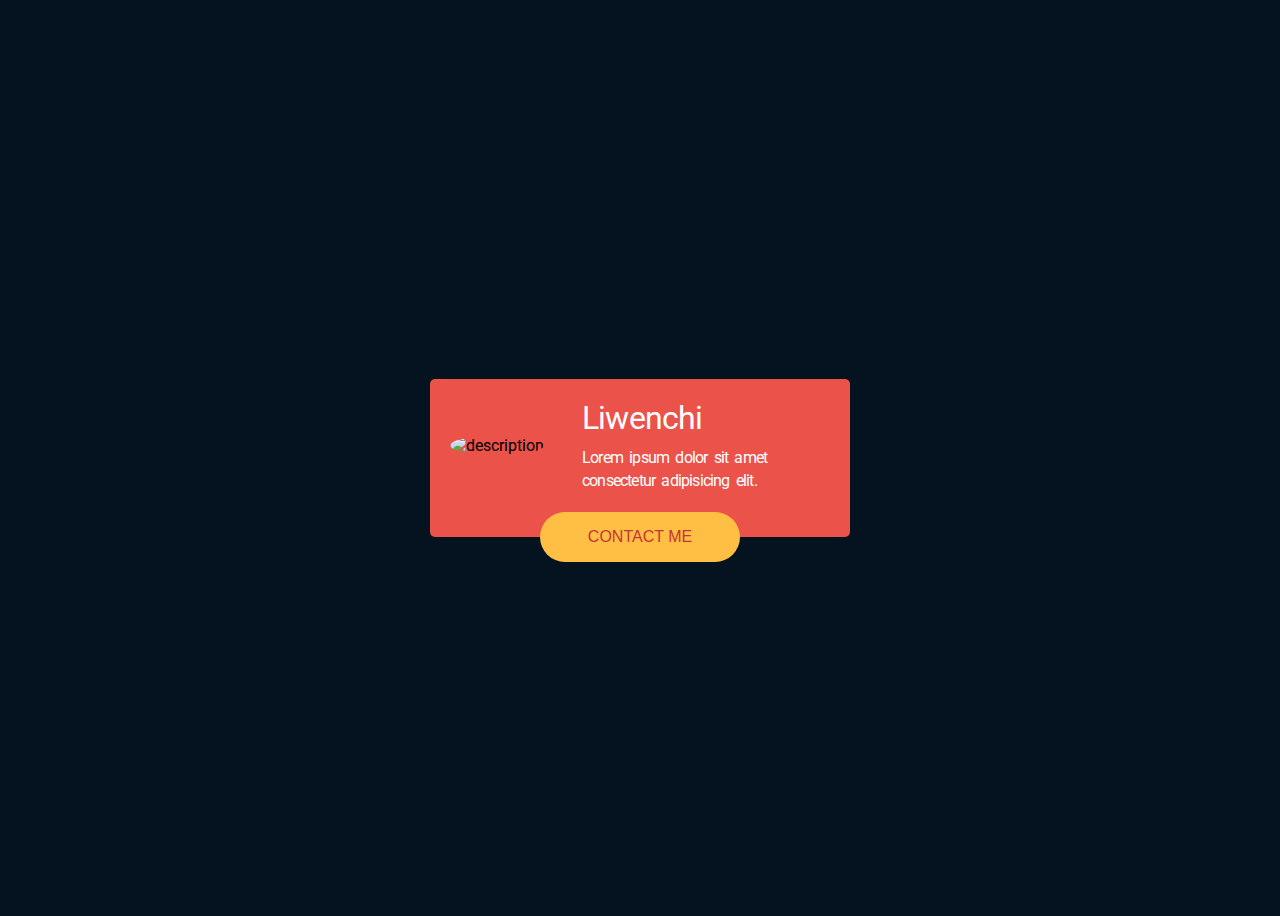
==== Contact Me drop down/index.html @ 0054f979 "添加“联系我”项目，使用drop down效果" ====
<!DOCTYPE html>
<html lang="en">
<head>
    <meta charset="UTF-8">
    <meta name="viewport" content="width=device-width, initial-scale=1.0">
    <link rel="stylesheet" href="./style.css">
    <link href="https://fonts.googleapis.com/css2?family=Roboto:wght@300;400;500&display=swap" rel="stylesheet">
    <title>Document</title>
</head>
<body>
    <div class="contact-area">
        <div class="content">
            <img src="https://s3-us-west-2.amazonaws.com/s.cdpn.io/256492/_mLIxaKY_400x400.jpg" alt="description">
            <div class="self-intro">
                <h1>Liwenchi</h1>
                <p>Lorem ipsum dolor sit amet consectetur adipisicing elit.</p>
            </div>
        </div>
        <button class="btn hover-to-bottom-center">
            <span>CONTACT ME</span>
            <svg xmlns="http://www.w3.org/2000/svg" width="48" height="48" viewBox="0 0 48 48">
                <g class="nc-icon-wrapper" fill="#444444">
                    <path d="M14.83 30.83L24 21.66l9.17 9.17L36 28 24 16 12 28z"></path>
                </g>
            </svg>
        </button>
        <div class="title">
            <p>Contact Me</p>
        </div>
        <nav>
            
        </nav>
    </div>
    <script src="https://cdnjs.cloudflare.com/ajax/libs/jquery/3.2.1/jquery.min.js"></script>
    <script src="./main.js"></script>
</body>
</html>
---- Contact Me drop down/style.css ----
*, *::after, *::before {
  -webkit-box-sizing: border-box;
          box-sizing: border-box;
}

body {
  background-color: #051321;
  min-height: 100vh;
  display: -ms-grid;
  display: grid;
  place-items: center;
  font-family: "Roboto", sans-serif;
}

.contact-area {
  background-color: #eb524a;
  border-radius: 5px;
  max-width: 420px;
  min-width: 360px;
  position: relative;
}

.contact-area .content {
  padding: 20px 20px 45px 20px;
  display: -webkit-inline-box;
  display: -ms-inline-flexbox;
  display: inline-flex;
  -ms-flex-wrap: nowrap;
      flex-wrap: nowrap;
  -webkit-box-pack: justify;
      -ms-flex-pack: justify;
          justify-content: space-between;
  -webkit-box-align: center;
      -ms-flex-align: center;
          align-items: center;
}

.contact-area .content img {
  -webkit-box-flex: 0;
      -ms-flex: 0 0 auto;
          flex: 0 0 auto;
  max-width: 12ch;
  border-radius: 50%;
}

.contact-area .content .self-intro {
  margin-left: 10%;
  -webkit-box-flex: 1;
      -ms-flex: 1 1 auto;
          flex: 1 1 auto;
  color: #ffffff;
  letter-spacing: -0.8px;
}

.contact-area .content .self-intro h1 {
  margin: 0 0 10px 0;
  font-weight: 400;
}

.contact-area .content .self-intro p {
  margin: 0;
  line-height: 140%;
  word-spacing: 3px;
}

.contact-area .btn {
  width: 200px;
  height: 50px;
  padding: 15px;
  outline: none;
  border: none;
  border-radius: 40px;
  cursor: pointer;
  color: #c63535;
  background-color: #ffbe44;
}

.contact-area .hover-to-bottom-center {
  position: absolute;
  bottom: 0;
  right: 50%;
  -webkit-transform: translate(50%, 50%);
          transform: translate(50%, 50%);
  font-size: 16px;
  -webkit-transition: all 0.6s 0.2s;
  transition: all 0.6s 0.2s;
  overflow: hidden;
}

.contact-area .hover-to-bottom-center span {
  -webkit-transition: opacity 0.2s linear 0.4s;
  transition: opacity 0.2s linear 0.4s;
  opacity: 1;
}

.contact-area .hover-to-bottom-center svg {
  position: absolute;
  top: 50%;
  left: 50%;
  -webkit-transform: translate(-50%, -50%);
          transform: translate(-50%, -50%);
  opacity: 0;
  -webkit-transition: opacity 0.4s linear;
  transition: opacity 0.4s linear;
}

.contact-area .hover-to-bottom-center.active-button {
  right: 0;
  width: 65px;
  height: 65px;
  -webkit-transform: translate(-50%, 50%);
          transform: translate(-50%, 50%);
}

.contact-area .hover-to-bottom-center.active-button span {
  opacity: 0;
  -webkit-transition-delay: 0s;
          transition-delay: 0s;
}

.contact-area .hover-to-bottom-center.active-button svg {
  opacity: 1;
  -webkit-transition-delay: 0.5s;
          transition-delay: 0.5s;
}

.contact-area .title {
  width: 100%;
  max-height: 0px;
  overflow: hidden;
  border-bottom-left-radius: 5px;
  border-bottom-right-radius: 5px;
  background-color: #c63535;
  -webkit-transition: all 1s ease;
  transition: all 1s ease;
}

.contact-area .title.active-title {
  max-height: 100px;
}

.contact-area .title.active-title p {
  -webkit-transform: scale(1);
          transform: scale(1);
}

.contact-area .title p {
  padding: 15px 20px;
  display: inline-block;
  color: #ffbe44;
  font-size: 24px;
  margin: 0;
  -webkit-transition: all 0.5s linear 0.2s;
  transition: all 0.5s linear 0.2s;
  font-weight: 500;
  -webkit-transform: scale(0);
          transform: scale(0);
}
/*# sourceMappingURL=style.css.map */
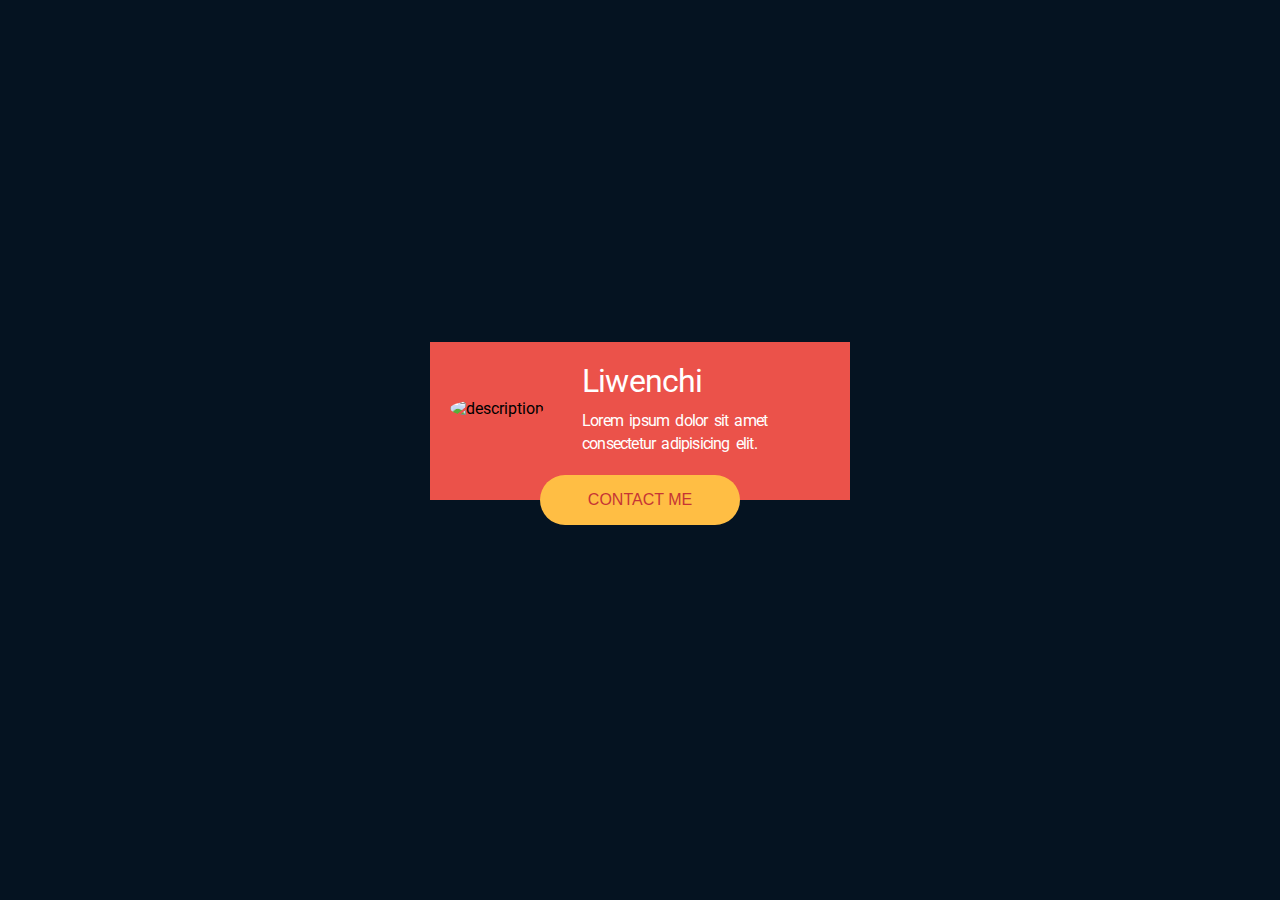
==== commit 5cdeea16: "基本完成"contact me with drop effect"" ====
--- a/Contact Me drop down/index.html
+++ b/Contact Me drop down/index.html
@@ -1,5 +1,6 @@
 <!DOCTYPE html>
 <html lang="en">
+
 <head>
     <meta charset="UTF-8">
     <meta name="viewport" content="width=device-width, initial-scale=1.0">
@@ -7,31 +8,95 @@
     <link href="https://fonts.googleapis.com/css2?family=Roboto:wght@300;400;500&display=swap" rel="stylesheet">
     <title>Document</title>
 </head>
+
 <body>
     <div class="contact-area">
         <div class="content">
-            <img src="https://s3-us-west-2.amazonaws.com/s.cdpn.io/256492/_mLIxaKY_400x400.jpg" alt="description">
-            <div class="self-intro">
-                <h1>Liwenchi</h1>
-                <p>Lorem ipsum dolor sit amet consectetur adipisicing elit.</p>
-            </div>
+            <main>
+                <img src="https://s3-us-west-2.amazonaws.com/s.cdpn.io/256492/_mLIxaKY_400x400.jpg" alt="description">
+                <div class="self-intro">
+                    <h1>Liwenchi</h1>
+                    <p>Lorem ipsum dolor sit amet consectetur adipisicing elit.</p>
+                </div>
+            </main>
+            <button class="btn hover-to-bottom-center">
+                <span>CONTACT ME</span>
+                <svg xmlns="http://www.w3.org/2000/svg" width="48" height="48" viewBox="0 0 48 48">
+                    <g class="nc-icon-wrapper" fill="#444444">
+                        <path d="M14.83 30.83L24 21.66l9.17 9.17L36 28 24 16 12 28z"></path>
+                    </g>
+                </svg>
+            </button>
         </div>
-        <button class="btn hover-to-bottom-center">
-            <span>CONTACT ME</span>
-            <svg xmlns="http://www.w3.org/2000/svg" width="48" height="48" viewBox="0 0 48 48">
-                <g class="nc-icon-wrapper" fill="#444444">
-                    <path d="M14.83 30.83L24 21.66l9.17 9.17L36 28 24 16 12 28z"></path>
-                </g>
-            </svg>
-        </button>
         <div class="title">
             <p>Contact Me</p>
         </div>
         <nav>
+            <a href="#" class="gmail">
+                <div class="icon">
+                    <svg viewBox="0 0 16 16" xmlns="http://www.w3.org/2000/svg">
+                        <path
+                            d="M16 3v10c0 .567-.433 1-1 1h-1V4.925L8 9.233 2 4.925V14H1c-.567 0-1-.433-1-1V3c0-.283.108-.533.287-.712C.467 2.107.718 2 1 2h.333L8 6.833 14.667 2H15c.283 0 .533.108.713.288.179.179.287.429.287.712z"
+                            fill-rule="evenodd" />
+                    </svg>
+                </div>
+
+                <div class="content">
+                    <h1>Email</h1>
+                    <span>Riccavallo@gmail.com</span>
+                </div>
+
+                <svg class="arrow" xmlns="http://www.w3.org/2000/svg" width="48" height="48" viewBox="0 0 48 48">
+                    <g class="nc-icon-wrapper" fill="#444444">
+                        <path d="M17.17 32.92l9.17-9.17-9.17-9.17L20 11.75l12 12-12 12z"></path>
+                    </g>
+                </svg>
+            </a>
+            <a href="#" class="facebook">
+                <div class="icon">
+                    <svg viewBox="0 0 16 16" xmlns="http://www.w3.org/2000/svg" fill-rule="evenodd" clip-rule="evenodd"
+                        stroke-linejoin="round" stroke-miterlimit="1.414">
+                        <path
+                            d="M15.117 0H.883C.395 0 0 .395 0 .883v14.234c0 .488.395.883.883.883h7.663V9.804H6.46V7.39h2.086V5.607c0-2.066 1.262-3.19 3.106-3.19.883 0 1.642.064 1.863.094v2.16h-1.28c-1 0-1.195.48-1.195 1.18v1.54h2.39l-.31 2.42h-2.08V16h4.077c.488 0 .883-.395.883-.883V.883C16 .395 15.605 0 15.117 0"
+                            fill-rule="nonzero" /></svg>
+                </div>
             
+                <div class="content">
+                    <h1>Facebook</h1>
+                    <span>Riccardo Cavallo</span>
+                </div>
+            
+                <svg class="arrow" xmlns="http://www.w3.org/2000/svg" width="48" height="48" viewBox="0 0 48 48">
+                    <g class="nc-icon-wrapper" fill="#444444">
+                        <path d="M17.17 32.92l9.17-9.17-9.17-9.17L20 11.75l12 12-12 12z"></path>
+                    </g>
+                </svg>
+            </a>
+            
+            <a href="#" class="twitter">
+                <div class="icon">
+                    <svg viewBox="0 0 16 16" xmlns="http://www.w3.org/2000/svg" fill-rule="evenodd" clip-rule="evenodd"
+                        stroke-linejoin="round" stroke-miterlimit="1.414">
+                        <path
+                            d="M16 3.038c-.59.26-1.22.437-1.885.517.677-.407 1.198-1.05 1.443-1.816-.634.37-1.337.64-2.085.79-.598-.64-1.45-1.04-2.396-1.04-1.812 0-3.282 1.47-3.282 3.28 0 .26.03.51.085.75-2.728-.13-5.147-1.44-6.766-3.42C.83 2.58.67 3.14.67 3.75c0 1.14.58 2.143 1.46 2.732-.538-.017-1.045-.165-1.487-.41v.04c0 1.59 1.13 2.918 2.633 3.22-.276.074-.566.114-.865.114-.21 0-.41-.02-.61-.058.42 1.304 1.63 2.253 3.07 2.28-1.12.88-2.54 1.404-4.07 1.404-.26 0-.52-.015-.78-.045 1.46.93 3.18 1.474 5.04 1.474 6.04 0 9.34-5 9.34-9.33 0-.14 0-.28-.01-.42.64-.46 1.2-1.04 1.64-1.7z"
+                            fill-rule="nonzero" /></svg>
+                </div>
+            
+                <div class="content">
+                    <h1>Twitter</h1>
+                    <span>@RichoxDesign</span>
+                </div>
+            
+                <svg class="arrow" xmlns="http://www.w3.org/2000/svg" width="48" height="48" viewBox="0 0 48 48">
+                    <g class="nc-icon-wrapper" fill="#444444">
+                        <path d="M17.17 32.92l9.17-9.17-9.17-9.17L20 11.75l12 12-12 12z"></path>
+                    </g>
+                </svg>
+            </a>
         </nav>
     </div>
     <script src="https://cdnjs.cloudflare.com/ajax/libs/jquery/3.2.1/jquery.min.js"></script>
     <script src="./main.js"></script>
 </body>
+
 </html>--- a/Contact Me drop down/style.css
+++ b/Contact Me drop down/style.css
@@ -1,6 +1,12 @@
-*, *::after, *::before {
+*,
+*::after,
+*::before {
   -webkit-box-sizing: border-box;
           box-sizing: border-box;
+}
+
+body, h1, h2, h3, h4, h5, h6, p, ul, li {
+  margin: 0;
 }
 
 body {
@@ -12,19 +18,18 @@
   font-family: "Roboto", sans-serif;
 }
 
-.contact-area {
-  background-color: #eb524a;
-  border-radius: 5px;
+.contact-area > .content {
+  position: relative;
   max-width: 420px;
   min-width: 360px;
-  position: relative;
-}
-
-.contact-area .content {
+  background-color: #eb524a;
+}
+
+.contact-area > .content main {
   padding: 20px 20px 45px 20px;
-  display: -webkit-inline-box;
-  display: -ms-inline-flexbox;
-  display: inline-flex;
+  display: -webkit-box;
+  display: -ms-flexbox;
+  display: flex;
   -ms-flex-wrap: nowrap;
       flex-wrap: nowrap;
   -webkit-box-pack: justify;
@@ -35,7 +40,7 @@
           align-items: center;
 }
 
-.contact-area .content img {
+.contact-area > .content main img {
   -webkit-box-flex: 0;
       -ms-flex: 0 0 auto;
           flex: 0 0 auto;
@@ -43,7 +48,7 @@
   border-radius: 50%;
 }
 
-.contact-area .content .self-intro {
+.contact-area > .content main .self-intro {
   margin-left: 10%;
   -webkit-box-flex: 1;
       -ms-flex: 1 1 auto;
@@ -52,18 +57,18 @@
   letter-spacing: -0.8px;
 }
 
-.contact-area .content .self-intro h1 {
+.contact-area > .content main .self-intro h1 {
   margin: 0 0 10px 0;
   font-weight: 400;
 }
 
-.contact-area .content .self-intro p {
+.contact-area > .content main .self-intro p {
   margin: 0;
   line-height: 140%;
   word-spacing: 3px;
 }
 
-.contact-area .btn {
+.contact-area > .content .btn {
   width: 200px;
   height: 50px;
   padding: 15px;
@@ -75,7 +80,7 @@
   background-color: #ffbe44;
 }
 
-.contact-area .hover-to-bottom-center {
+.contact-area > .content .hover-to-bottom-center {
   position: absolute;
   bottom: 0;
   right: 50%;
@@ -87,13 +92,13 @@
   overflow: hidden;
 }
 
-.contact-area .hover-to-bottom-center span {
+.contact-area > .content .hover-to-bottom-center span {
   -webkit-transition: opacity 0.2s linear 0.4s;
   transition: opacity 0.2s linear 0.4s;
   opacity: 1;
 }
 
-.contact-area .hover-to-bottom-center svg {
+.contact-area > .content .hover-to-bottom-center svg {
   position: absolute;
   top: 50%;
   left: 50%;
@@ -104,7 +109,7 @@
   transition: opacity 0.4s linear;
 }
 
-.contact-area .hover-to-bottom-center.active-button {
+.contact-area > .content .hover-to-bottom-center.active-button {
   right: 0;
   width: 65px;
   height: 65px;
@@ -112,36 +117,44 @@
           transform: translate(-50%, 50%);
 }
 
-.contact-area .hover-to-bottom-center.active-button span {
+.contact-area > .content .hover-to-bottom-center.active-button span {
   opacity: 0;
   -webkit-transition-delay: 0s;
           transition-delay: 0s;
 }
 
-.contact-area .hover-to-bottom-center.active-button svg {
+.contact-area > .content .hover-to-bottom-center.active-button svg {
   opacity: 1;
   -webkit-transition-delay: 0.5s;
           transition-delay: 0.5s;
 }
 
 .contact-area .title {
-  width: 100%;
-  max-height: 0px;
-  overflow: hidden;
+  position: relative;
+  z-index: -1;
+  overflow: hidden;
+  -webkit-transform: scaleY(0);
+          transform: scaleY(0);
+  -webkit-transform-origin: top center;
+          transform-origin: top center;
   border-bottom-left-radius: 5px;
   border-bottom-right-radius: 5px;
   background-color: #c63535;
-  -webkit-transition: all 1s ease;
-  transition: all 1s ease;
+  -webkit-transition: all 0.5s ease 0.4s;
+  transition: all 0.5s ease 0.4s;
 }
 
 .contact-area .title.active-title {
-  max-height: 100px;
+  -webkit-transform: scaleY(1) translateY(-10%);
+          transform: scaleY(1) translateY(-10%);
+  -webkit-transition-delay: 0s;
+          transition-delay: 0s;
 }
 
 .contact-area .title.active-title p {
-  -webkit-transform: scale(1);
-          transform: scale(1);
+  opacity: 1;
+  -webkit-transition-delay: 0.4s;
+          transition-delay: 0.4s;
 }
 
 .contact-area .title p {
@@ -150,10 +163,123 @@
   color: #ffbe44;
   font-size: 24px;
   margin: 0;
-  -webkit-transition: all 0.5s linear 0.2s;
-  transition: all 0.5s linear 0.2s;
+  -webkit-transition: opacity 0.5s linear;
+  transition: opacity 0.5s linear;
   font-weight: 500;
-  -webkit-transform: scale(0);
-          transform: scale(0);
+  opacity: 0;
+}
+
+.contact-area nav {
+  max-height: 0px;
+  -webkit-transition: all 1s;
+  transition: all 1s;
+  overflow: hidden;
+}
+
+.contact-area nav.active-nav {
+  max-height: 600px;
+}
+
+.contact-area nav.active-nav a {
+  opacity: 1;
+}
+
+.contact-area nav.active-nav a:nth-child(1) {
+  -webkit-transition-delay: 0.3s;
+          transition-delay: 0.3s;
+}
+
+.contact-area nav.active-nav a:nth-child(2) {
+  -webkit-transition-delay: 0.5s;
+          transition-delay: 0.5s;
+}
+
+.contact-area nav.active-nav a:nth-child(3) {
+  -webkit-transition-delay: 0.7s;
+          transition-delay: 0.7s;
+}
+
+.contact-area nav a {
+  -webkit-transition: opacity 0.5s;
+  transition: opacity 0.5s;
+  padding: 20px 20px;
+  opacity: 0;
+  display: -webkit-box;
+  display: -ms-flexbox;
+  display: flex;
+  -webkit-box-pack: justify;
+      -ms-flex-pack: justify;
+          justify-content: space-between;
+  -webkit-box-align: center;
+      -ms-flex-align: center;
+          align-items: center;
+  background-color: #ffffff;
+  border-radius: 5px;
+  margin: 15px 0;
+  text-decoration: none;
+}
+
+.contact-area nav a.gmail svg {
+  background-color: #d14836;
+}
+
+.contact-area nav a.gmail .content h1 {
+  color: #d14836;
+}
+
+.contact-area nav a.facebook svg {
+  background-color: #3b5998;
+}
+
+.contact-area nav a.facebook .content h1 {
+  color: #3b5998;
+}
+
+.contact-area nav a.twitter svg {
+  background-color: #1da1f2;
+}
+
+.contact-area nav a.twitter .content h1 {
+  color: #1da1f2;
+}
+
+.contact-area nav a .icon {
+  margin-right: 20px;
+  border-radius: 50%;
+  height: 50px;
+  width: 50px;
+  overflow: hidden;
+}
+
+.contact-area nav a .icon svg {
+  width: 100%;
+  height: 100%;
+  padding: 14px;
+}
+
+.contact-area nav a .icon svg path {
+  fill: #ffffff;
+}
+
+.contact-area nav a .content {
+  -webkit-box-flex: 1;
+      -ms-flex: 1 0 auto;
+          flex: 1 0 auto;
+}
+
+.contact-area nav a .content h1 {
+  font-weight: 400;
+}
+
+.contact-area nav a .content span {
+  color: #b3b3b3;
+}
+
+.contact-area nav a .arrow {
+  background-color: transparent !important;
+}
+
+.contact-area nav a .arrow path {
+  fill: gray;
 }
 /*# sourceMappingURL=style.css.map */